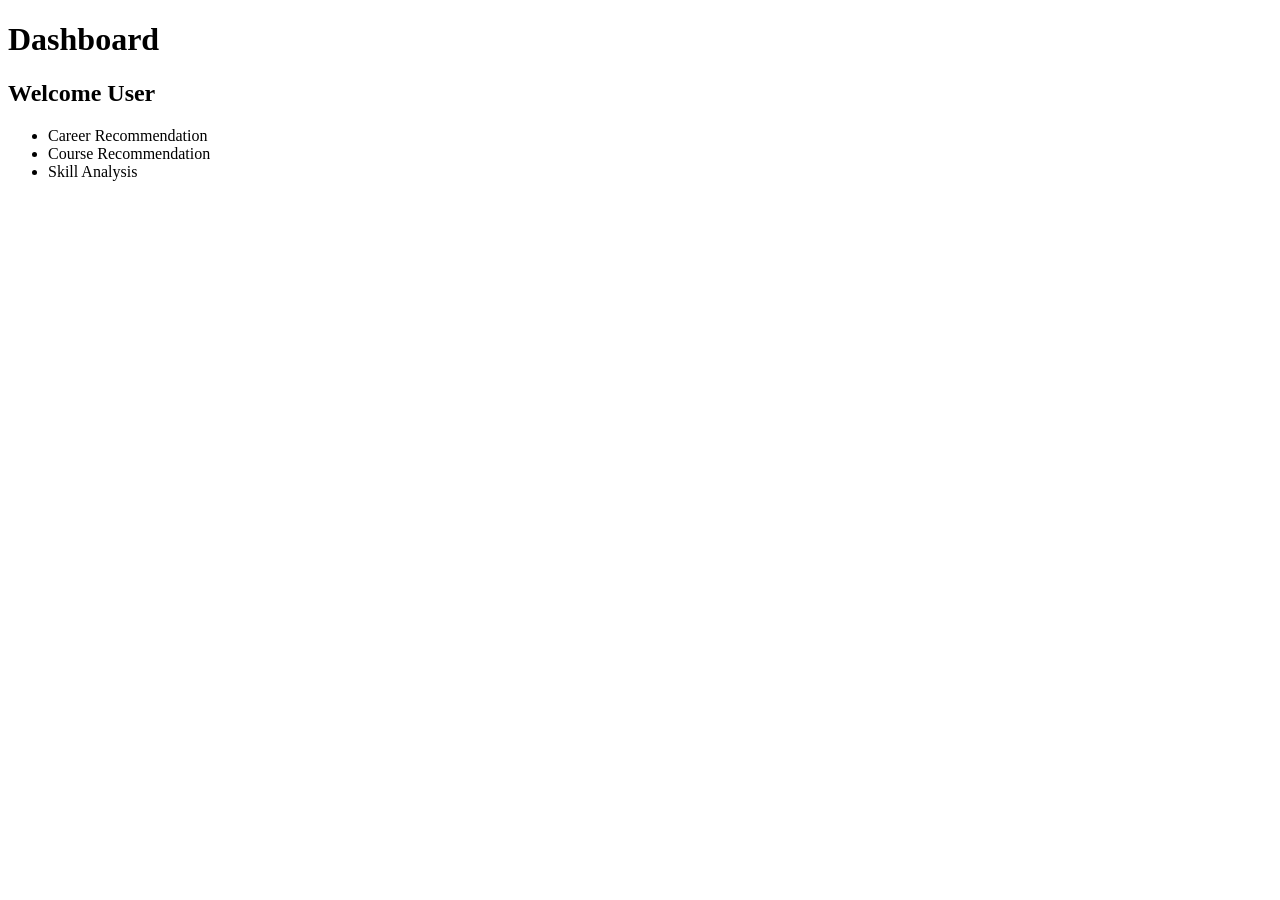
==== dashboard.html @ 81fa512d "Create dashboard.html" ====
<!DOCTYPE html>
<html>
<head>
    <title>Dashboard</title>
</head>
<body>

<h1>Dashboard</h1>

<h2>Welcome User</h2>

<ul>
    <li>Career Recommendation</li>
    <li>Course Recommendation</li>
    <li>Skill Analysis</li>
</ul>

</body>
</html>
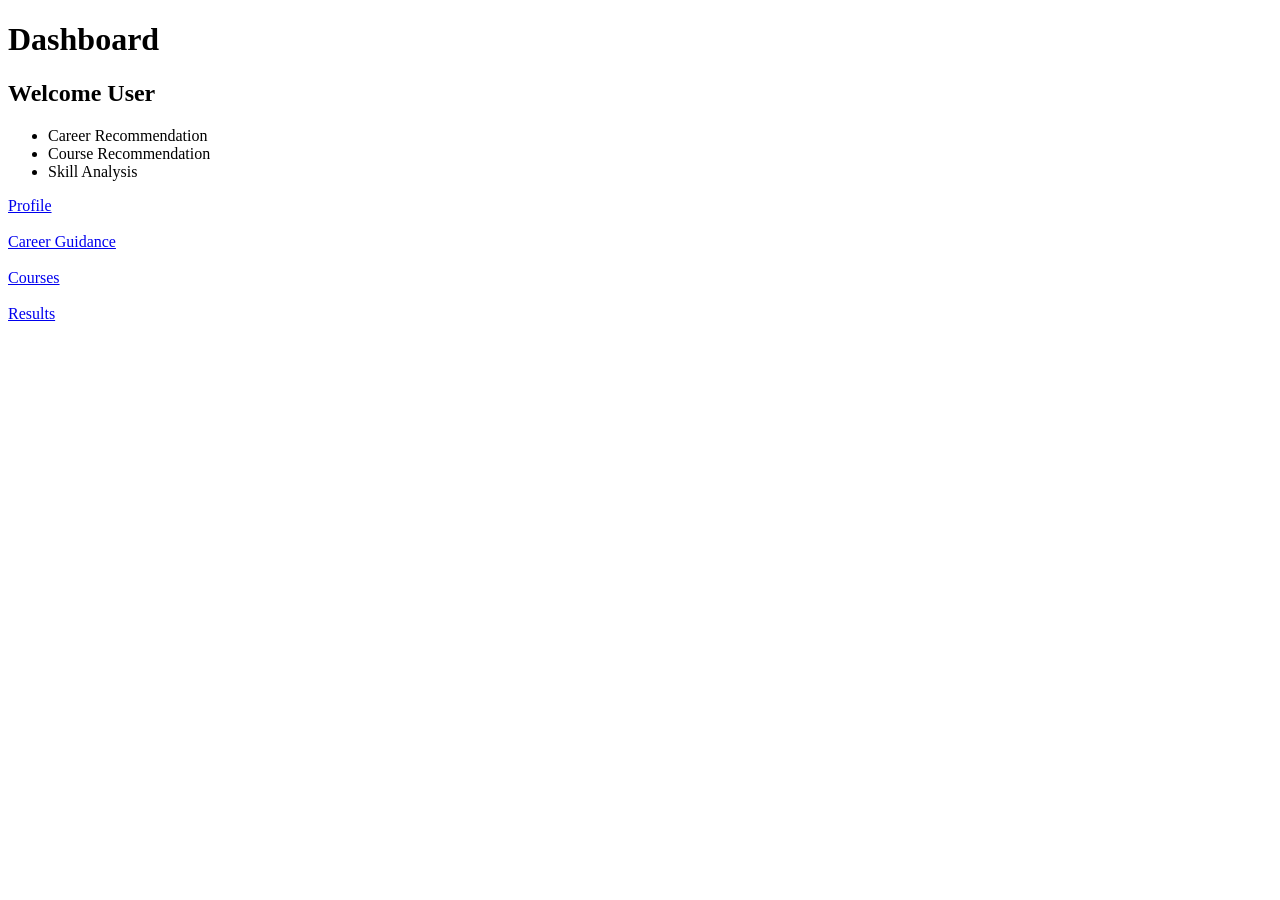
==== commit eb065265: "Update dashboard.html" ====
--- a/dashboard.html
+++ b/dashboard.html
@@ -17,3 +17,10 @@
 
 </body>
 </html>
+<a href="profile.html">Profile</a><br><br>
+
+<a href="career.html">Career Guidance</a><br><br>
+
+<a href="courses.html">Courses</a><br><br>
+
+<a href="results.html">Results</a>
